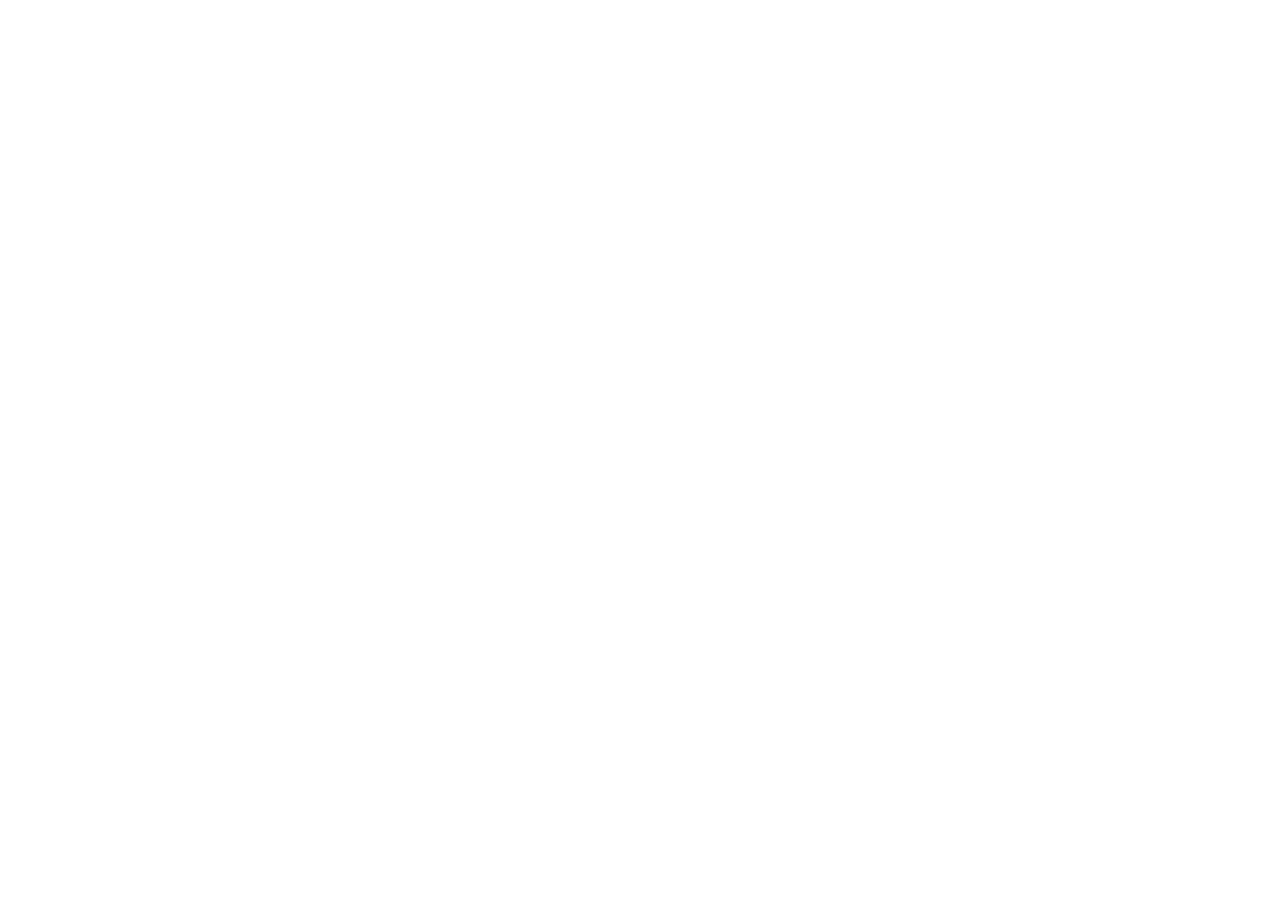
==== Blender/index.html @ 170d39bb "Working on Blender example" ====
<!doctype html>
<html lang="en">

<head>
  <!-- Required meta tags -->
  <meta charset="utf-8">
  <meta name="viewport" content="width=device-width, initial-scale=1">

  <link href="./css/Blender.css" rel="stylesheet">
</head>

<body>
  <!-- Nobuca JS -->
  <script type="module">
    import BlenderAppModel from "./BlenderAppModel.js";
    new BlenderAppModel();
  </script>
</body>

</html>
---- Blender/css/Blender.css ----
@import "BlenderMenubar.css";
@import "BlenderTabs.css";

:root {
    --base-background-color: rgb(29, 29, 29);
    --font-family: -apple-system, BlinkMacSystemFont, "Segoe UI", Helvetica, Arial, sans-serif, "Apple Color Emoji", "Segoe UI Emoji";
    --font-size: 12px;
    --font-color: rgb(201, 201, 201);
    --text-shadow: none;
    --component-border-color: rgb(29, 29, 29);
    --component-border-radius: 6px;
}

html,body {
    margin: 0;
    padding: 0;
    display: flex;
    height: 100%;
    width: 100%;
}

#rootPanel {
    display: flex;
    flex-direction: column;
    width: 100%;
}

#topBarPanel {
    height: 30px;
    display: flex;
}

#areasPanel {
    display: flex;
    flex-grow: 1;
}

#statusBarPanel {
    height: 30px;
}
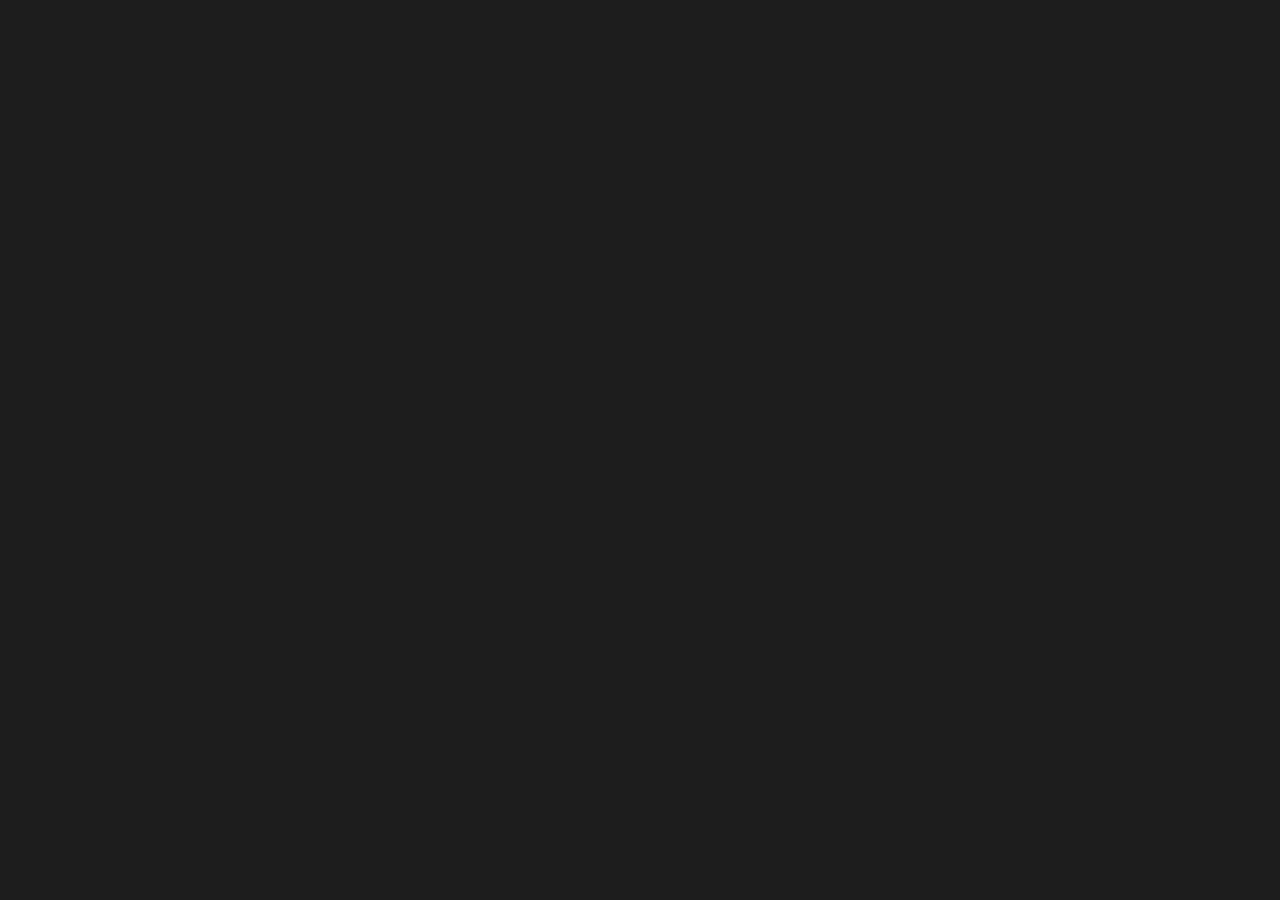
==== commit 6b679f0b: "Working on Blender example" ====
--- a/Blender/index.html
+++ b/Blender/index.html
@@ -6,13 +6,20 @@
   <meta charset="utf-8">
   <meta name="viewport" content="width=device-width, initial-scale=1">
 
-  <link href="./css/Blender.css" rel="stylesheet">
+  <link href="./window-system/css/Blender.css" rel="stylesheet">
 </head>
 
 <body>
   <!-- Nobuca JS -->
   <script type="module">
+    import NobucaFactory from "../../nobuca-core/factory/NobucaFactory.js";
     import BlenderAppModel from "./BlenderAppModel.js";
+    import BlenderAppView from "./BlenderAppView.js";
+    import BlenderDataBlockMenuView from "./window-system/control/data-block-menu/BlenderDataBlockMenuView.js";
+    NobucaFactory.registerViewConstructorForModelClassName("BlenderAppModel",
+      function (model) { return new BlenderAppView(model); });
+    NobucaFactory.registerViewConstructorForModelClassName("BlenderDataBlockMenuModel",
+      function (model) { return new BlenderDataBlockMenuView(model); });
     new BlenderAppModel();
   </script>
 </body>
--- a/Blender/window-system/css/Blender.css
+++ b/Blender/window-system/css/Blender.css
@@ -0,0 +1,57 @@
+
+@import "BlenderMenubar.css";
+@import "BlenderTabs.css";
+@import "../control/data-block-menu/BlenderDataBlockMenu.css";
+
+:root {
+    --background-color-dark: rgb(29, 29, 29);
+    --background-color-light: rgb(55, 55, 55);
+    --background-color-light-bright: rgb(75, 75, 75);
+    --font-family: -apple-system, BlinkMacSystemFont, "Segoe UI", Helvetica, Arial, sans-serif, "Apple Color Emoji", "Segoe UI Emoji";
+    --font-size: 12px;
+    --font-color: rgb(201, 201, 201);
+    --text-shadow: none;
+    --component-border-color: rgb(29, 29, 29);
+    --component-border-radius: 6px;
+    --menubar-border: 1px solid rgb(70, 70, 70);
+    --menubar-border-radius: 6px;
+    --opacity-disabled: 0.3;
+}
+
+html,body {
+    margin: 0;
+    padding: 0;
+    display: flex;
+    height: 100%;
+    width: 100%;
+    background-color: var(--background-color-dark);
+}
+
+#rootPanel {
+    display: flex;
+    flex-direction: column;
+    width: 100%;
+}
+
+#topbarPanel {
+    height: 30px;
+    display: flex;
+    align-items: end;
+}
+
+#areasPanel {
+    display: flex;
+    flex-grow: 1;
+}
+
+#statusBarPanel {
+    height: 30px;
+}
+
+.NobucaPanel {
+    display: flex;
+}
+
+#areasPanel > .NobucaPanel {
+    width: 100%;
+}
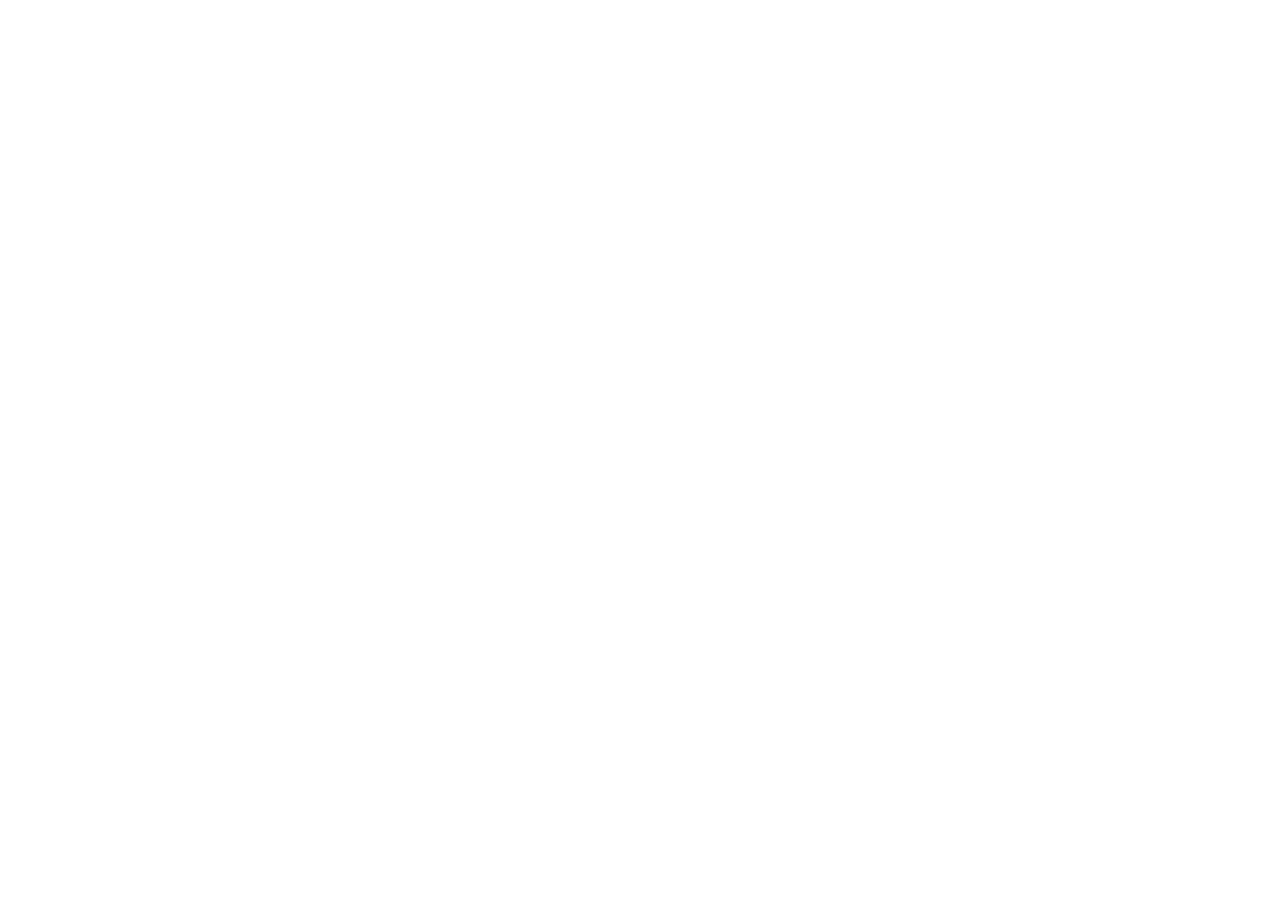
==== commit 40621727: "Working on Blender example" ====
--- a/Blender/index.html
+++ b/Blender/index.html
@@ -6,6 +6,7 @@
   <meta charset="utf-8">
   <meta name="viewport" content="width=device-width, initial-scale=1">
 
+  <link href="../../nobuca-core/Nobuca.css" rel="stylesheet">
   <link href="./window-system/css/Blender.css" rel="stylesheet">
 </head>
 
--- a/Blender/window-system/css/Blender.css
+++ b/Blender/window-system/css/Blender.css
@@ -1,22 +1,5 @@
 
-@import "BlenderMenubar.css";
-@import "BlenderTabs.css";
 @import "../control/data-block-menu/BlenderDataBlockMenu.css";
-
-:root {
-    --background-color-dark: rgb(29, 29, 29);
-    --background-color-light: rgb(55, 55, 55);
-    --background-color-light-bright: rgb(75, 75, 75);
-    --font-family: -apple-system, BlinkMacSystemFont, "Segoe UI", Helvetica, Arial, sans-serif, "Apple Color Emoji", "Segoe UI Emoji";
-    --font-size: 12px;
-    --font-color: rgb(201, 201, 201);
-    --text-shadow: none;
-    --component-border-color: rgb(29, 29, 29);
-    --component-border-radius: 6px;
-    --menubar-border: 1px solid rgb(70, 70, 70);
-    --menubar-border-radius: 6px;
-    --opacity-disabled: 0.3;
-}
 
 html,body {
     margin: 0;
@@ -39,6 +22,14 @@
     align-items: end;
 }
 
+#scenesAndLayers {
+    display: flex;
+    position: absolute;
+    right: 0;
+    padding-left: 8px;
+    background-color: var(--background-color-dark);
+}
+
 #areasPanel {
     display: flex;
     flex-grow: 1;
